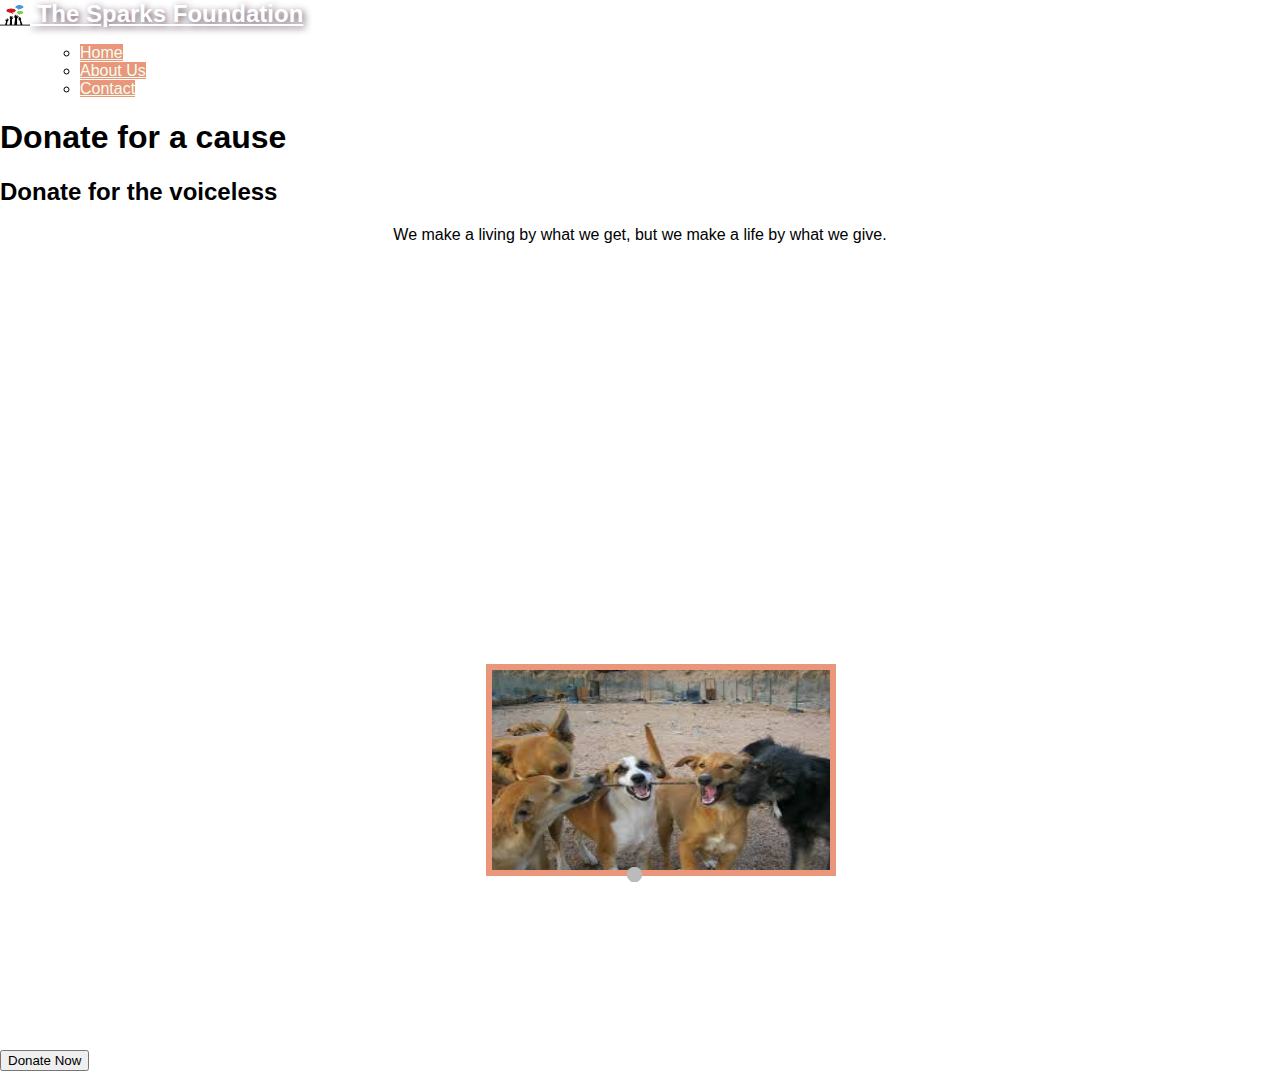
==== index.html @ 83f23506 "Add files via upload" ====
<!DOCTYPE html>
<html lang="en">

<head>
  <meta charset="UTF-8">
  <meta name="viewport" content="width=device-width, initial-scale=1">
  <!-- Bootstrap CSS-->
  <link href="https://cdn.jsdelivr.net/npm/bootstrap@5.0.0-beta3/dist/css/bootstrap.min.css" rel="stylesheet" integrity="sha384-eOJMYsd53ii+scO/bJGFsiCZc+5NDVN2yr8+0RDqr0Ql0h+rP48ckxlpbzKgwra6" crossorigin="anonymous">

  <title>TSF Donation Page</title>
  <link rel="stylesheet" href="Style.css" type="text/css" />
  <link rel="stylesheet" href="About.html" />
  <link rel="stylesheet" href="Contact.html" />
  <link rel="stylesheet" href="DonorDetails.html" />
  <style>
    ::-webkit-scrollbar {
      width: 10px;
    }

    ::-webkit-scrollbar-track {
      background: #f1f1f1;
    }

    ::-webkit-scrollbar-thumb {
      background: darksalmon;
    }

    ::webkit-scrollbar-thumb:hover {
      background: rgb(235, 77, 56);
    }

    * {
      box-sizing: border-box
    }

    body {
      font-family: Verdana, sans-serif;
      margin: 0
    }

    .mySlides {
      display: none;
      height: 200px;
    }

    img {
      vertical-align: middle;
    }

    /* Slideshow container */
    .slideshow-container {
      position: absolute;
      top: 70%;
      max-height: 370px;
      max-width: 350px;
      position: relative;
      margin-top: 25%;
      margin-left: 38%;
      margin-bottom: 20%;
      top: 100px;
      border: solid 6px;
      border-color: darksalmon;
    }

    /* The dots/bullets/indicators */
    .dot {
      cursor: pointer;
      position: absolute;
      top: 75%;
      height: 15px;
      width: 15px;
      margin-top: 15%;
      margin-left: -1%;
      background-color: #bbb;
      border-radius: 50%;
      display: inline-block;
      transition: background-color 0.1s ease;
    }

    .active,
    .dot:hover {
      background-color: #717171;
    }

    .fade {
      -webkit-animation-name: fade;
      -webkit-animation-duration: 5s;
      animation-name: fade;
      animation-duration: 3s;
    }

    @-webkit-keyframes fade {
      from {
        opacity: .4
      }

      to {
        opacity: 1
      }
    }

    @keyframes fade {
      from {
        opacity: .4
      }

      to {
        opacity: 1
      }
    }

    /* On smaller screens, decrease text size */
    @media only screen and (max-width: 300px) {

      .prev,
      .next,
      .text {
        font-size: 11px
      }
    }
  </style>
</head>

<body>
  <nav class="navbar navbar-fixed-top navbar-light">
    <div class="container-fluid">
      <a class="navbar-brand" href="#"
        style="font-size:x-large; font-weight: bolder; color: white; text-shadow: 2px 2px 7px rgba(65, 39, 61, 0.863);">
        <img src="logo_small.png" alt="" width="30" height="24" class="d-inline-block align-text-top">
        The Sparks Foundation
      </a>
      <div id="btnid">
        <ul class="nav justify-content-end">
          <ul class="nav nav-tabs">
            <li class="nav-item">
              <a class="nav-link active" aria-current="page" href="index.html"
                style="align-self: hover; background-color:darksalmon; color: honeydew;">Home</a>
            </li>
            <li class="nav-item">
              <a class="nav-link" href="About.html"
                style="align-self: hover; background-color:darksalmon; color: honeydew;">About Us</a>
            </li>
            <li class="nav-item">
              <a class="nav-link" href="Contact.html"
                style="align-self: hover; background-color:darksalmon; color: honeydew;">Contact</a>
            </li>
          </ul>
        </ul>
      </div>
    </div>
  </nav>
  <h1>Donate for a cause</h1>
  <h2>Donate for the voiceless</h2>
  <p style="text-align: center;">We make a living by what we get, but we make a life by what we give.</p>

  <!--Carousel-->

  <div class="slideshow-container">

    <div class="mySlides fade">
      <img src="images (1).jpg" style="width:100%; height:100%;">
    </div>

    <div class="mySlides fade">
      <img src="download (1).jpg" style="width:100%; height:100%;">
    </div>

    <div class="mySlides fade">
      <img src="bleh.jpg" style="width:100%; height:100%;">
    </div>

  </div>
  <br>

  <div style="text-align:center">
    <span class="dot"></span>
    <span class="dot"></span>
    <span class="dot"></span>
  </div>

  <script>
    var slideIndex = 0;
    showSlides();

    function showSlides() {
      var i;
      var slides = document.getElementsByClassName("mySlides");
      var dots = document.getElementsByClassName("dot");
      for (i = 0; i < slides.length; i++) {
        slides[i].style.display = "none";
      }
      slideIndex++;
      if (slideIndex > slides.length) { slideIndex = 1 }
      for (i = 0; i < dots.length; i++) {
        dots[i].className = dots[i].className.replace(" active", "");
      }
      slides[slideIndex - 1].style.display = "block";
      dots[slideIndex - 1].className += " active";
      setTimeout(showSlides, 2000); // Change image every 2 seconds
    }
  </script>


  <!--Donate Button-->
  <div class="DonBtn">
    <form method="GET" action="DonorDetails.html">
      <button type="Submit">Donate Now</button>
    </form>
  </div>
  <!--Bootstrap JavaScript-->
  <script src="https://cdn.jsdelivr.net/npm/bootstrap@5.0.0-beta3/dist/js/bootstrap.bundle.min.js"
    integrity="sha384-JEW9xMcG8R+pH31jmWH6WWP0WintQrMb4s7ZOdauHnUtxwoG2vI5DkLtS3qm9Ekf"
    crossorigin="anonymous"></script>
</body>

</html>
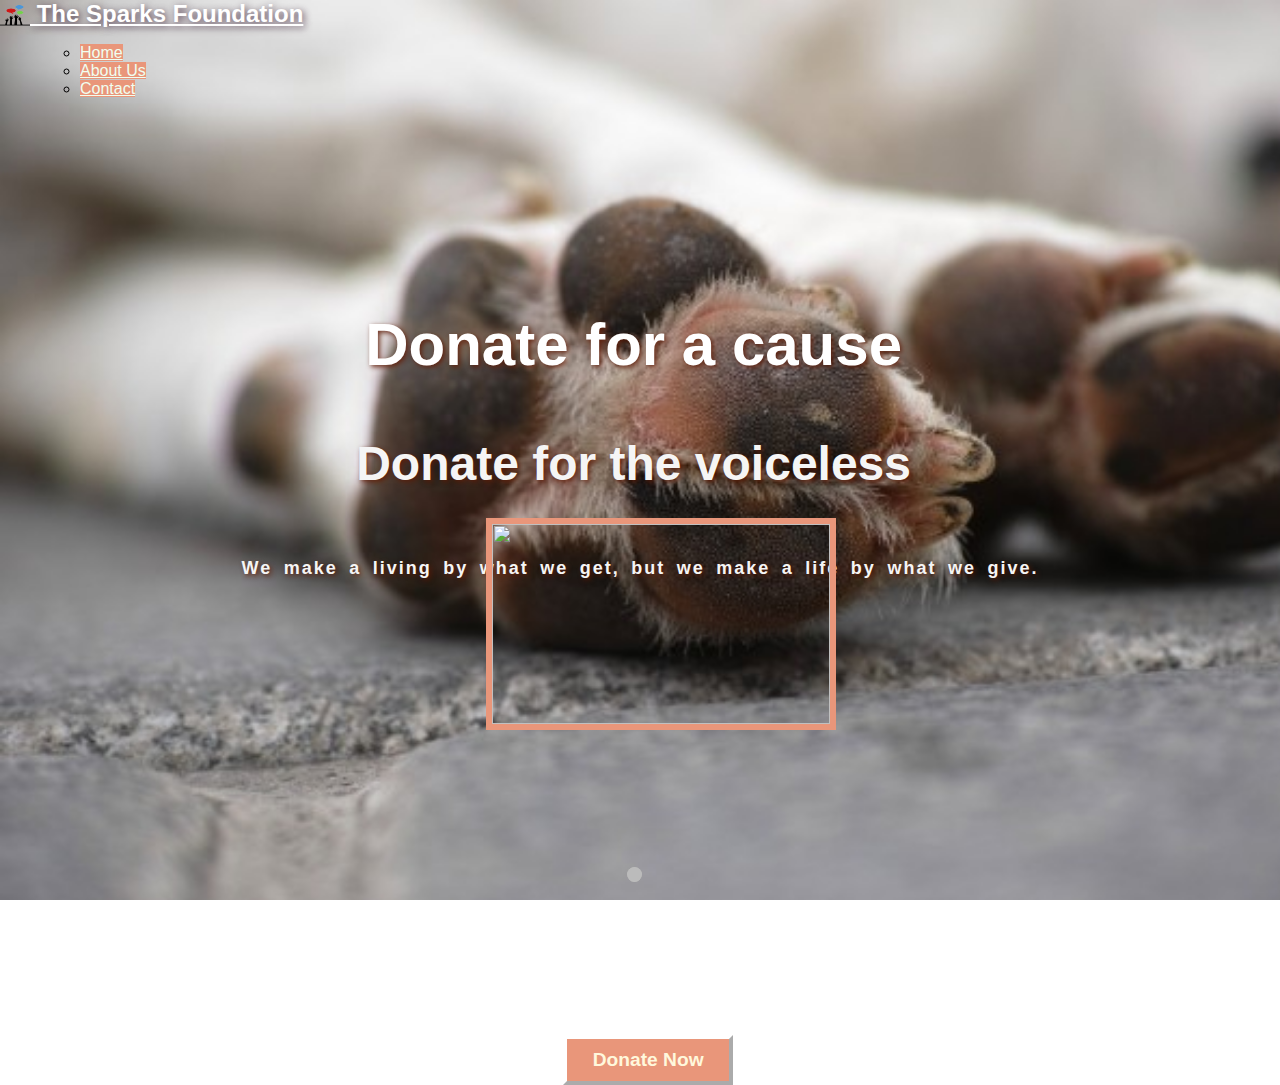
==== commit 4a1202f1: "Add files via upload" ====
--- a/index.html
+++ b/index.html
@@ -8,7 +8,7 @@
   <link href="https://cdn.jsdelivr.net/npm/bootstrap@5.0.0-beta3/dist/css/bootstrap.min.css" rel="stylesheet" integrity="sha384-eOJMYsd53ii+scO/bJGFsiCZc+5NDVN2yr8+0RDqr0Ql0h+rP48ckxlpbzKgwra6" crossorigin="anonymous">
 
   <title>TSF Donation Page</title>
-  <link rel="stylesheet" href="Style.css" type="text/css" />
+  <link rel="stylesheet" href="Style1.css" type="text/css" />
   <link rel="stylesheet" href="About.html" />
   <link rel="stylesheet" href="Contact.html" />
   <link rel="stylesheet" href="DonorDetails.html" />
@@ -158,11 +158,11 @@
   <div class="slideshow-container">
 
     <div class="mySlides fade">
-      <img src="images (1).jpg" style="width:100%; height:100%;">
+      <img src="images.jpg" style="width:100%; height:100%;">
     </div>
 
     <div class="mySlides fade">
-      <img src="download (1).jpg" style="width:100%; height:100%;">
+      <img src="download.jpg" style="width:100%; height:100%;">
     </div>
 
     <div class="mySlides fade">
--- a/Style1.css
+++ b/Style1.css
@@ -0,0 +1,79 @@
+body{
+    background-image: url('dog-feet-street_1122-391.jpg');
+    background-repeat: no-repeat;
+    background-attachment: fixed;
+    background-size: cover;
+}
+h1{
+    
+    position: absolute;
+    top: 30%;
+    left: 26%;
+    right: 27%;
+    bottom: 50%;
+    color: white;
+    text-align: center;
+    font-size: 60px;
+    font-weight: bolder;
+    font-family:Verdana, Tahoma, sans-serif;
+    text-shadow: 2px 2px 5px rgba(95, 27, 6, 0.863);
+}
+h2{
+    position:absolute;
+    top: 44%;
+    left: 24%;
+    right: 25%;
+    bottom: 40%;
+    color:whitesmoke;
+    text-align: center;
+    font-size: 48px;
+    font-weight: bolder;
+    font-family: Verdana, Tahoma, sans-serif;
+    text-shadow: 2px 2px 5px rgba(95, 27, 6, 0.863);
+}
+p{
+    position: absolute;
+    top: 60%;
+    left: 18%;
+    right: 18%;
+    color: whitesmoke;
+    text-align:center;
+    font-weight: bolder;
+    font-size: 18px;
+    letter-spacing: 2px;
+    word-spacing: 4.5px;
+    text-shadow: 2px 2px 5px rgba(95, 27, 6, 0.863);
+}
+.DonBtn button {    
+    position: absolute;
+    top: 115%;
+    left:44%;
+    right: 80%;
+    color: burlywood;
+    height: 50px;
+    width: 170px;
+    font-size: larger;
+    font-weight: bolder;
+    color: cornsilk;
+    background-color: darksalmon;
+    border-color: white;
+    border-width: 4px;
+}
+
+.boxed
+{
+    box-sizing: border-box;
+    position: relative;
+    top: 200%;
+    left: 15%;
+    height: 40%;
+    width: 70%;
+    text-align: center;
+    color: whitesmoke ;
+    border: 10px solid rgb(238, 114, 73);
+    text-shadow: 2px 2px 2px rgba(65, 39, 61, 0.863);
+    background-color: darksalmon;
+    padding: 20px;
+    margin-top: 12%;
+    font-size: 18px;
+}